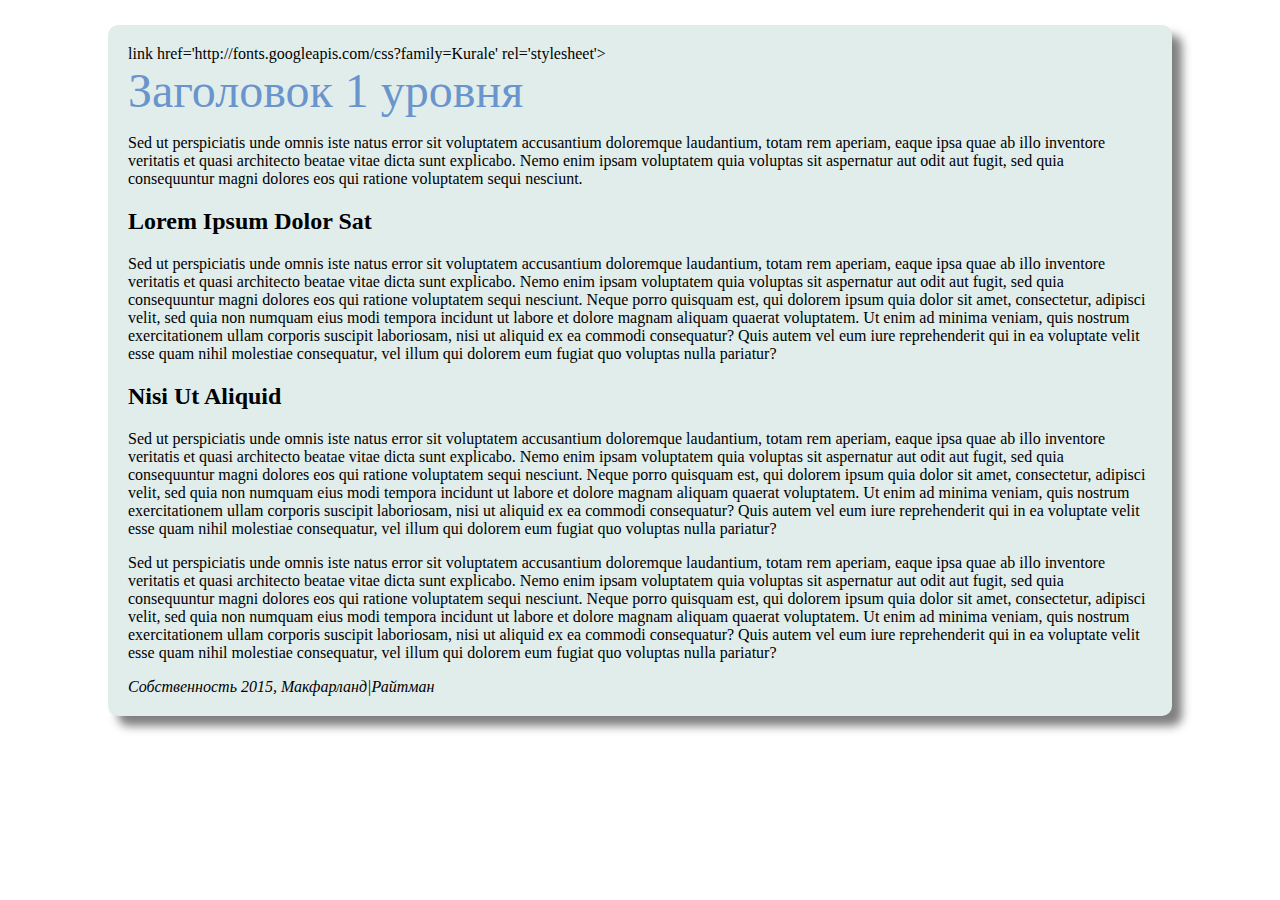
==== 02/index.html @ 7beff6a8 "Practika 1" ====
<!doctype html>
<html>

<head>link href='http://fonts.googleapis.com/css?family=Kurale' rel='stylesheet'>
        <link href="styles.css" rel="stylesheet"> 
    <meta charset="UTF-8">
    <title>
        Заголовок</title>
</head>

<body>
    <h1>Заголовок 1 уровня
    </h1>
    <p>Sed ut perspiciatis unde omnis iste natus error sit voluptatem accusantium doloremque laudantium, totam rem
        aperiam, eaque ipsa quae ab illo inventore veritatis et quasi architecto beatae vitae dicta sunt explicabo. Nemo
        enim ipsam voluptatem quia voluptas sit aspernatur aut odit aut fugit, sed quia consequuntur magni dolores eos
        qui ratione voluptatem sequi nesciunt. </p>
    <h2>Lorem Ipsum Dolor Sat</h2>
    <p>Sed ut perspiciatis unde omnis iste natus error sit voluptatem accusantium doloremque laudantium, totam rem
        aperiam, eaque ipsa quae ab illo inventore veritatis et quasi architecto beatae vitae dicta sunt explicabo. Nemo
        enim ipsam voluptatem quia voluptas sit aspernatur aut odit aut fugit, sed quia consequuntur magni dolores eos
        qui ratione voluptatem sequi nesciunt. Neque porro quisquam est, qui dolorem ipsum quia dolor sit amet,
        consectetur, adipisci velit, sed quia non numquam eius modi tempora incidunt ut labore et dolore magnam aliquam
        quaerat voluptatem. Ut enim ad minima veniam, quis nostrum exercitationem ullam corporis suscipit laboriosam,
        nisi ut aliquid ex ea commodi consequatur? Quis autem vel eum iure reprehenderit qui in ea voluptate velit esse
        quam nihil molestiae consequatur, vel illum qui dolorem eum fugiat quo voluptas nulla pariatur?</p>
    <h2>Nisi Ut Aliquid </h2>
    <p>Sed ut perspiciatis unde omnis iste natus error sit voluptatem accusantium doloremque laudantium, totam rem
        aperiam, eaque ipsa quae ab illo inventore veritatis et quasi architecto beatae vitae dicta sunt explicabo. Nemo
        enim ipsam voluptatem quia voluptas sit aspernatur aut odit aut fugit, sed quia consequuntur magni dolores eos
        qui ratione voluptatem sequi nesciunt. Neque porro quisquam est, qui dolorem ipsum quia dolor sit amet,
        consectetur, adipisci velit, sed quia non numquam eius modi tempora incidunt ut labore et dolore magnam aliquam
        quaerat voluptatem. Ut enim ad minima veniam, quis nostrum exercitationem ullam corporis suscipit laboriosam,
        nisi ut aliquid ex ea commodi consequatur? Quis autem vel eum iure reprehenderit qui in ea voluptate velit esse
        quam nihil molestiae consequatur, vel illum qui dolorem eum fugiat quo voluptas nulla pariatur?</p>
    <p>Sed ut perspiciatis unde omnis iste natus error sit voluptatem accusantium doloremque laudantium, totam rem
        aperiam, eaque ipsa quae ab illo inventore veritatis et quasi architecto beatae vitae dicta sunt explicabo. Nemo
        enim ipsam voluptatem quia voluptas sit aspernatur aut odit aut fugit, sed quia consequuntur magni dolores eos
        qui ratione voluptatem sequi nesciunt. Neque porro quisquam est, qui dolorem ipsum quia dolor sit amet,
        consectetur, adipisci velit, sed quia non numquam eius modi tempora incidunt ut labore et dolore magnam aliquam
        quaerat voluptatem. Ut enim ad minima veniam, quis nostrum exercitationem ullam corporis suscipit laboriosam,
        nisi ut aliquid ex ea commodi consequatur? Quis autem vel eum iure reprehenderit qui in ea voluptate velit esse
        quam nihil molestiae consequatur, vel illum qui dolorem eum fugiat quo voluptas nulla pariatur?</p>
    <address>
        Собственность 2015, Макфарланд|Райтман
    </address>
</body>

</html>
---- 02/styles.css ----
html {
    padding-top: 25px;
    background-image: url(images/bg_page.png);
}
body {
    width:80%;
    padding:20px;
    margin:0 auto;
    border-radius:10px;
    box-shadow: 10px 10px 10px rgba(0,0,0,.5);
    background-color: #E1EDEB;
}
h1 {
    font-family: 'Kurale', 'Arial Black', serif;
    font-weight: normal;
    color: #6A94CC;
    font-size: 3em;
    margin: 0;
}
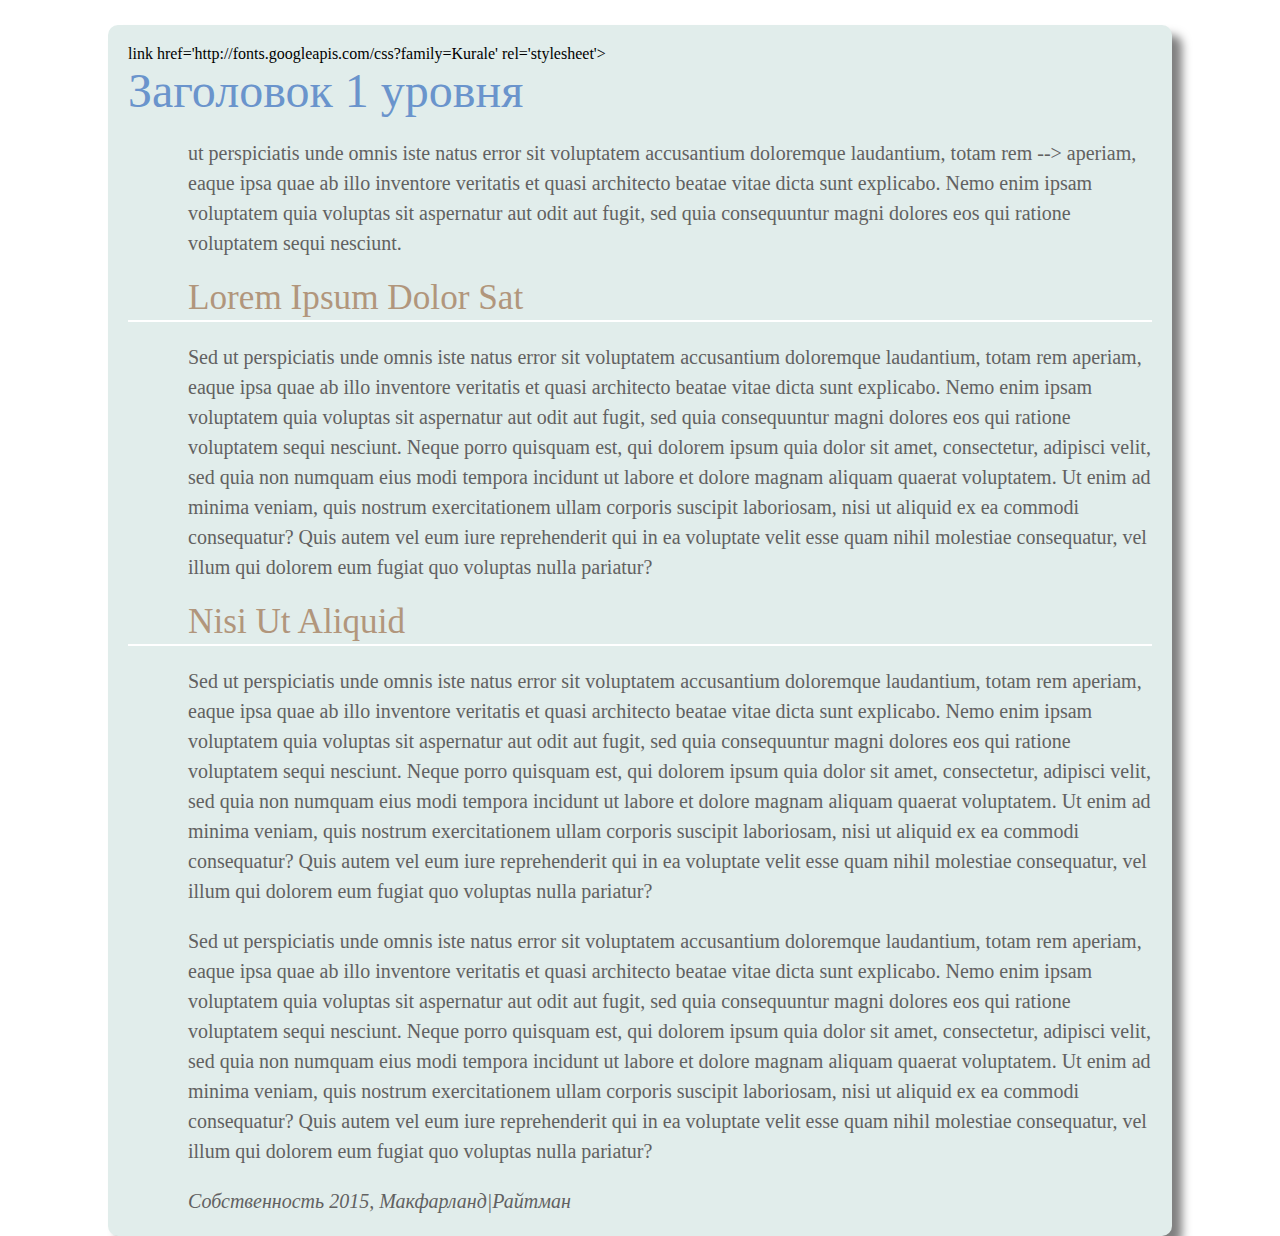
==== commit 173e9889: "practica 3" ====
--- a/02/index.html
+++ b/02/index.html
@@ -11,7 +11,7 @@
 <body>
     <h1>Заголовок 1 уровня
     </h1>
-    <p>Sed ut perspiciatis unde omnis iste natus error sit voluptatem accusantium doloremque laudantium, totam rem
+     <p class="intro"> ut perspiciatis unde omnis iste natus error sit voluptatem accusantium doloremque laudantium, totam rem -->
         aperiam, eaque ipsa quae ab illo inventore veritatis et quasi architecto beatae vitae dicta sunt explicabo. Nemo
         enim ipsam voluptatem quia voluptas sit aspernatur aut odit aut fugit, sed quia consequuntur magni dolores eos
         qui ratione voluptatem sequi nesciunt. </p>
--- a/02/styles.css
+++ b/02/styles.css
@@ -11,9 +11,34 @@
     background-color: #E1EDEB;
 }
 h1 {
-    font-family: 'Kurale', 'Arial Black', serif;
+    font-family: "Palatino Linotype", Baskerville, serif;
     font-weight: normal;
     color: #6A94CC;
     font-size: 3em;
     margin: 0;
+}
+p, address {
+    font-family: "Palatino Linotype", Baskerville, serif;
+    font-size: 1.25em;
+    color: #616161;
+    line-height: 150%;
+    margin-top: 20px;
+    margin-left: 60px;
+}
+h2 {
+    color: #B1967C;
+    font-family: 'Kurale', 'Arial Black', serif;
+    font-weight: normal;
+    font-size: 2.2em;
+    border-bottom: 2px white solid;
+    background: url(images/head-icon.png) no-repeat 10px 10px;
+    padding: 0 0 2px 60px;
+    margin: 0;
+}
+intro {
+    color: #666666;
+    font-family: 'Kurale', Helvetica, sans-serif;
+    font-size: 1.2em;
+    margin-left: 0;
+    margin-bottom: 25px;
 }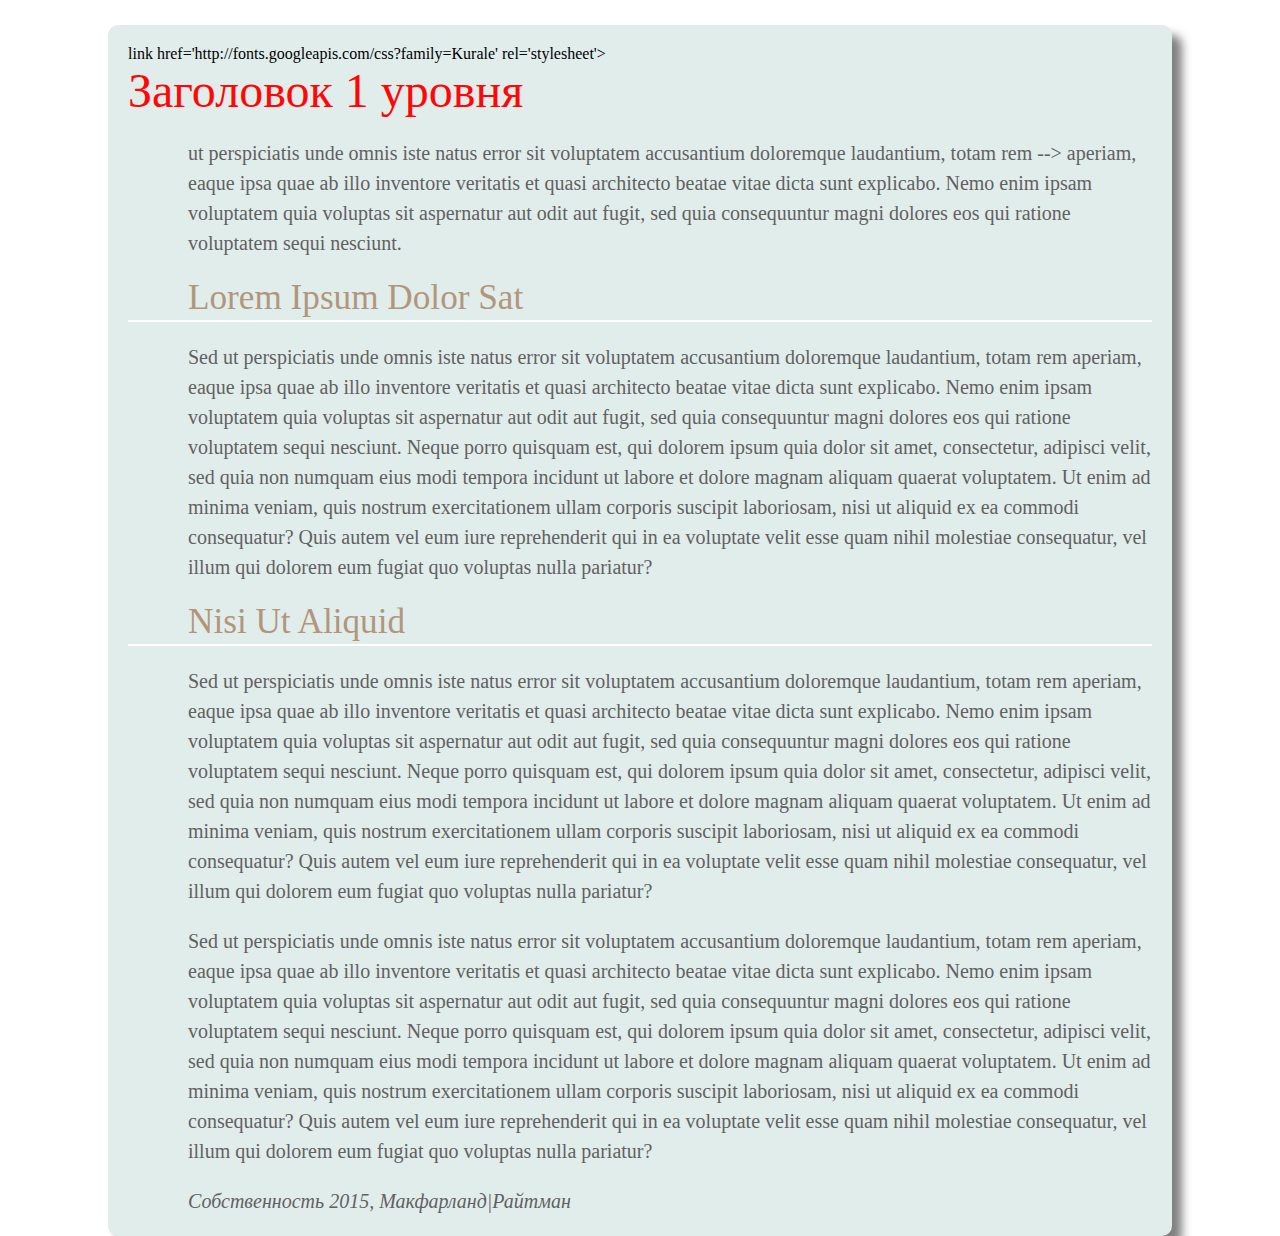
==== commit 46a176e8: "7" ====
--- a/02/index.html
+++ b/02/index.html
@@ -2,16 +2,24 @@
 <html>
 
 <head>link href='http://fonts.googleapis.com/css?family=Kurale' rel='stylesheet'>
-        <link href="styles.css" rel="stylesheet"> 
+    <link href="styles.css" rel="stylesheet">
     <meta charset="UTF-8">
     <title>
         Заголовок</title>
+    <style>
+        h1 {
+            color: rgb(255, 7, 7);
+            font-size: 3em;
+            margin: 0;
+        }
+    </style>
 </head>
 
 <body>
     <h1>Заголовок 1 уровня
     </h1>
-     <p class="intro"> ut perspiciatis unde omnis iste natus error sit voluptatem accusantium doloremque laudantium, totam rem -->
+    <p class="intro"> ut perspiciatis unde omnis iste natus error sit voluptatem accusantium doloremque laudantium,
+        totam rem -->
         aperiam, eaque ipsa quae ab illo inventore veritatis et quasi architecto beatae vitae dicta sunt explicabo. Nemo
         enim ipsam voluptatem quia voluptas sit aspernatur aut odit aut fugit, sed quia consequuntur magni dolores eos
         qui ratione voluptatem sequi nesciunt. </p>
--- a/02/styles.css
+++ b/02/styles.css
@@ -11,14 +11,14 @@
     background-color: #E1EDEB;
 }
 h1 {
-    font-family: "Palatino Linotype", Baskerville, serif;
+    font-family: "Kyrale", Baskerville, serif;
     font-weight: normal;
     color: #6A94CC;
     font-size: 3em;
     margin: 0;
 }
 p, address {
-    font-family: "Palatino Linotype", Baskerville, serif;
+    font-family: "Kyrale", Baskerville, serif;
     font-size: 1.25em;
     color: #616161;
     line-height: 150%;
@@ -41,4 +41,9 @@
     font-size: 1.2em;
     margin-left: 0;
     margin-bottom: 25px;
+}
+h1 {
+    color: #6A94CC;
+    font-size: 3em;
+    margin: 0;
 }